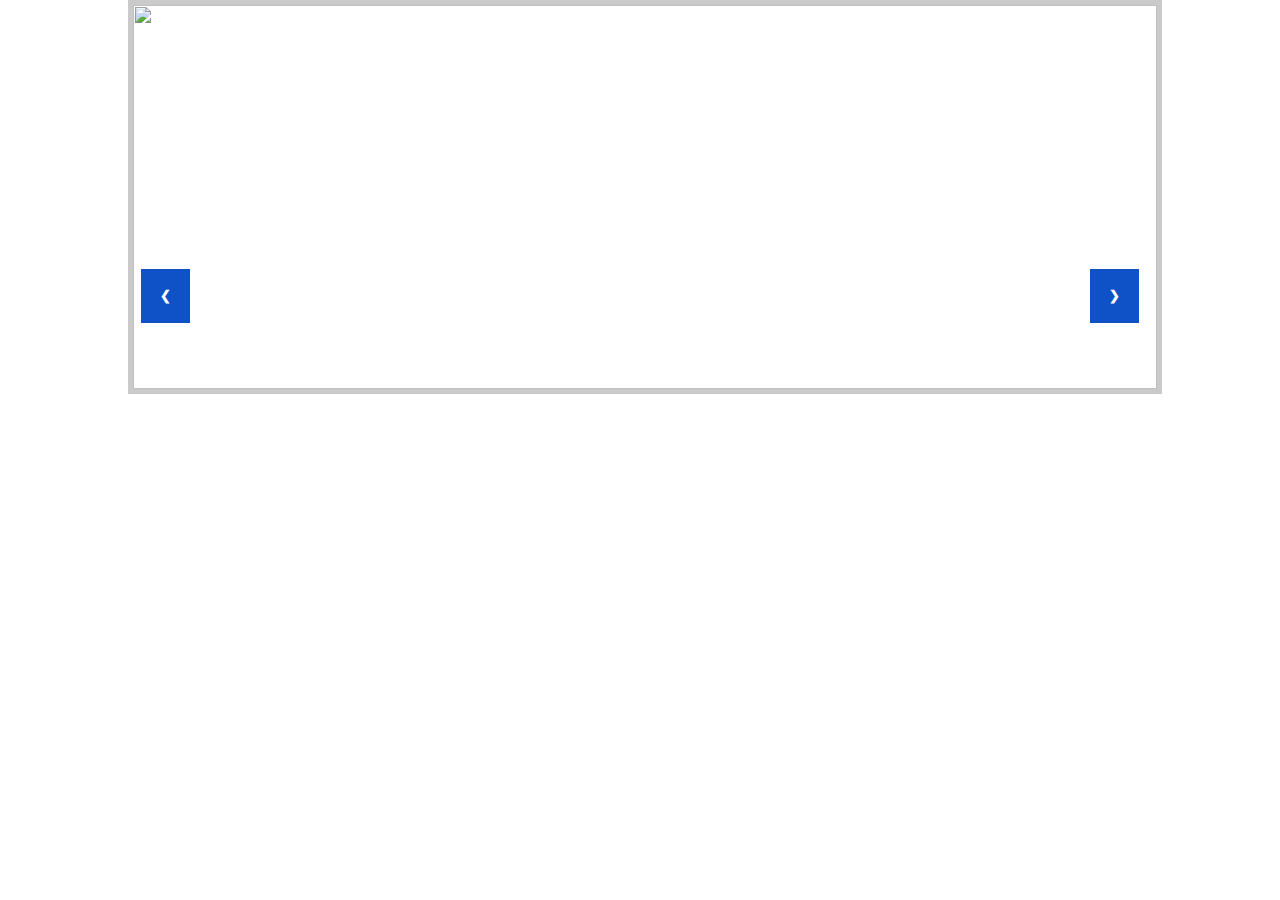
==== academics.html @ aaf808b5 "added more html components" ====
<!DOCTYPE html>
<html lang="en">
<head>
    <meta charset="UTF-8">
    <meta http-equiv="X-UA-Compatible" content="IE=edge">
    <meta name="viewport" content="width=device-width, initial-scale=1.0">
    <link rel="stylesheet" href="design.css">
    <title>Document</title>
</head>
<body>
    <div class="sliding_content">
        <div class="image_container">
            <img src="pics/img10.jpg" alt="" class="slider_img" id="active">
            <img src="pics/img11.jpg" alt="" class="slider_img">
            <img src="pics/img12.jpg" alt="" class="slider_img">
            <img src="pics/img13.jpg" alt="">
        </div>
    </div>
    <span id="next_button">&#10095;</span>
    <span id="prev_button">&#10094;</span>
    <div class="cont1"></div>
    <div class="cont2"></div>
    <div class="cont3"></div>

    <script src="jquery/jquery-3.6.4.min.js"></script>
    <script src="script.js"></script>
</body>
</html>
---- design.css ----
*{
    margin: 0;
    padding: 0;
}
.navbar{
    display: flex;
    justify-content: space-between;
    position: fixed;
    top: 0px;
    left: 0px;
    right: 0px;
    border-bottom: 1px solid black;
    height: 60px;
    align-items: center;
    background-color: #fff;
    z-index: 1;
}
.left_section{
    margin-left: 40px;
}
.right_section{
    margin-right: 40px;
}
.jublee{
    height: 60px;
    margin-left: 50px;
}
.gec_logo{
    height: 50px;
}
.mid_section{
    display: flex;
    align-items: center;
    margin-right: 0px;
}
.lower_navbar{
    display: flex;
    justify-content: space-between;
    margin-top: 61px;
    width: 50%;
    margin-left: 25%;
    height: 50px;
    align-items: center;
}
.lower_navbar_bg{
    width: 100%;
    background-color: rgb(15, 82, 200);
}
.lower_navbar a{
    text-decoration: none;
    color: white;
    font-size: 20px;
}
#dept_dropdown,#about_us_dropdown{
    color: white;
    font-size: 20px;
}
#dept_dropdown,#about_us_dropdown:hover{
    cursor: pointer;
}
#dept_dropdown_show{
    position: absolute;
    top: 111.4px;
    right: 409px;
    border: 1px solid gray;
    background-color: white;
    visibility: hidden;
}
#dept_dropdown_show a{
    text-decoration: none;
    color: rgb(15, 82, 200);
    font-size: 18px;
}
#dept_dropdown_show option{
    border-bottom: 1px solid gray;
    padding: 3px 3px 3px 3px;
}
#dept_dropdown_show option:hover{
    color: white;
    background-color: rgb(15, 82, 200);
}
#about_us_dropdown_show{
    position: absolute;
    top: 111.4px;
    right: 330px;
    border: 1px solid gray;
    background-color: white;
    visibility: hidden;
}
#about_us_dropdown_show a{
    text-decoration: none;
    color: rgb(15, 82, 200);
    font-size: 18px;
}
#about_us_dropdown_show option{
    border-bottom: 1px solid gray;
    padding: 3px 3px 3px 3px;
}
#about_us_dropdown_show option:hover{
    color: white;
    background-color: rgb(15, 82, 200);
}
.sliding_content{
    width:80%;
    height: 30vw;
    position: relative;
    border: 5px solid rgb(203, 202, 202);
    left: 10%;
    overflow: hidden;
    z-index: -1;
}
.slider_img{
    width: 100%;
    height: 100%;
    position: absolute;
}
.slider_img:not(#active){
    left: -100%;
}
#next_button{
    position: absolute;
    top: 21vw;
    right: 11%;
    font-size: 1vw;
    cursor: pointer;
    padding: 1.5vw;
    font-weight: bold;
    background-color: rgb(15, 82, 200);
    color: white;
}
#next_button:active{
    color: rgb(15, 82, 200);
    background-color: white;
}
#prev_button{
    display: inline-block;
    position: absolute;
    top: 21vw;
    left: 11%;
    font-size: 1vw;
    cursor: pointer;
    padding: 1.5vw;
    font-weight: bold;
    background-color: rgb(15, 82, 200);
    color: white;
}
#prev_button:active{
    background-color: white;
    color:rgb(15, 82, 200);
}
@media screen and (max-width:600px){
    #prev_button{
        top: 30.5%;
    }
    #next_button{
        top: 30%;
    }
    #next_button{
        right: 9%;
    }
}
@media screen and (max-width:400px){
    #prev_button{
        top: 20%;
    }
    #next_button{
        top: 20%;
    }
    #next_button{
        right: 9%;
    }
}

@keyframes next1{
    from{
        left: 0%;
    }
    to{
        left: -100%;
    }
}
@keyframes next2{
    from{
        left: 100%;
    }
    to{
        left: 0%;
    }
}
@keyframes prev1{
    from{
        left: 0%;
    }
    to{
        left: 100%;
    }
}
@keyframes prev2{
    from{
        left: -100%;
    }
    to{
        left: 0%;
    }
}
.mid_content{
    margin-left: 20px;
}
.about_us_box{
    margin-top: 20px;
    width: 450px; 
    height: 30vh;
    background-color: rgb(176, 217, 245);
    padding-left: 20px;
    padding-top: 20px;
    border-radius: 10px;
}
h1{
    margin-top: 5px;
}
.about_us_info{
    width: 400px;
    margin-top: 10px;
    font-size: 15px;
    text-align: justify;
}
h2{
    margin-top: 30px;
    background-color: rgb(15, 82, 200);
    color: white;
    width: 100px;
    padding-left: 15px;
}
.vision{
    margin-top: 10px;
    font-size: 15px;
}
.mission_info{
    margin-top: 10px;
}
ol{
    margin-left: 40px;
}

.placement_box{
    position: relative;
    top: -7vw;
    left: 10%;
}
.about_p{
    padding: 1vw;
    position: absolute;
    top: 12vw;
    height: 40px;
    text-align: center;
    background-color: rgb(15, 82, 200);
    color: white;
    border-radius: 1vw;
}
.placement_tree h1{
    text-align: center;
}
.placement_tree_img img{
    position: relative;
    top: 16vw;
    height: 60vw;
    width: 70vw;
}
.placement_info p{
    position: absolute;
    padding: 1vw;
    top: 85vw;
    width: 60vw;
    font-family: Verdana, Geneva, Tahoma, sans-serif;
    text-align: justify;
    font-size: 16px;
    background-color: rgb(107, 168, 237);
    border: 4px solid rgb(68, 144, 230);
    border-radius: 1vw;
}
.library_head{
    margin-left: 4%;
    margin-top: 2%;
}
.library_info{
    position: relative;
    margin-top: 2%;
    margin-left: 4%;
    height: 10vw;
    width: 80vw;
}
.library_info p{
    position: absolute;
    background-color: rgb(107, 168, 237);
    padding: 2vw;
    border-radius: 1vw;
}
.campus_info{
    position: relative;
}
.campus_info h2{
    color: black;
    background: none;
    width: auto;
}
.campus_info img{
    margin-top: 1vw;
    margin-left: 5vw;
    height: 30vw;
    width: 60vw;
}
.campus_info ul{
    margin-left: 1vw;
    margin-top: 1vw;
    font-size: 1.2vw;
    padding: 1vw;
    background-color: rgb(68, 144, 230);
    border-radius: 1vw;
}
.information_technology_dept_info h2{
    margin-top: 2vw;
    margin-left: 1vw;
    background: none;
    width: auto;
    color: black;
}
.information_technology_dept_info img{
    margin-top: 1vw;
    margin-left: 5vw;
    height: 30vw;
    width: 60vw;
}
.information_technology_dept_info ul{
    margin-left: 1vw;
    margin-top: 1vw;
    font-size: 1.2vw;
    padding: 1vw;
    background-color: rgb(68, 144, 230);
    border-radius: 1vw;
}
.computer_department_info h2{
    margin-top: 2vw;
    margin-left: 1vw;
    background: none;
    width: auto;
    color: black;
}
.computer_department_info img{
    margin-top: 1vw;
    margin-left: 5vw;
    height: 30vw;
    width: 60vw;
}
.computer_department_info ul{
    margin-left: 1vw;
    margin-top: 1vw;
    font-size: 1.2vw;
    padding: 1vw;
    background-color: rgb(68, 144, 230);
    border-radius: 1vw;
}
.mechanical_department_info h2{
    margin-top: 2vw;
    margin-left: 1vw;
    background: none;
    width: auto;
    color: black;
}
.mechanical_department_info img{
    margin-top: 1vw;
    margin-left: 5vw;
    height: 30vw;
    width: 60vw;
}
.mechanical_department_info ul{
    margin-left: 1vw;
    margin-top: 1vw;
    font-size: 1.2vw;
    padding: 1vw;
    background-color: rgb(68, 144, 230);
    border-radius: 1vw;
}
.electronics_and_telecom_dept_info h2{
    margin-top: 2vw;
    margin-left: 1vw;
    background: none;
    width: auto;
    color: black;
}
.electronics_and_telecom_dept_info img{
    margin-top: 1vw;
    margin-left: 5vw;
    height: 30vw;
    width: 60vw;
}
.electronics_and_telecom_dept_info ul{
    margin-left: 1vw;
    margin-top: 1vw;
    font-size: 1.2vw;
    padding: 1vw;
    background-color: rgb(68, 144, 230);
    border-radius: 1vw;
}
.civil_dept_info h2{
    margin-top: 2vw;
    margin-left: 1vw;
    background: none;
    width: auto;
    color: black;
}
.civil_dept_info img{
    margin-top: 1vw;
    margin-left: 5vw;
    height: 30vw;
    width: 60vw;
}
.civil_dept_info ul{
    margin-left: 1vw;
    margin-top: 1vw;
    font-size: 1.2vw;
    padding: 1vw;
    background-color: rgb(68, 144, 230);
    border-radius: 1vw;
}
li{
    margin-left: 1vw;
}
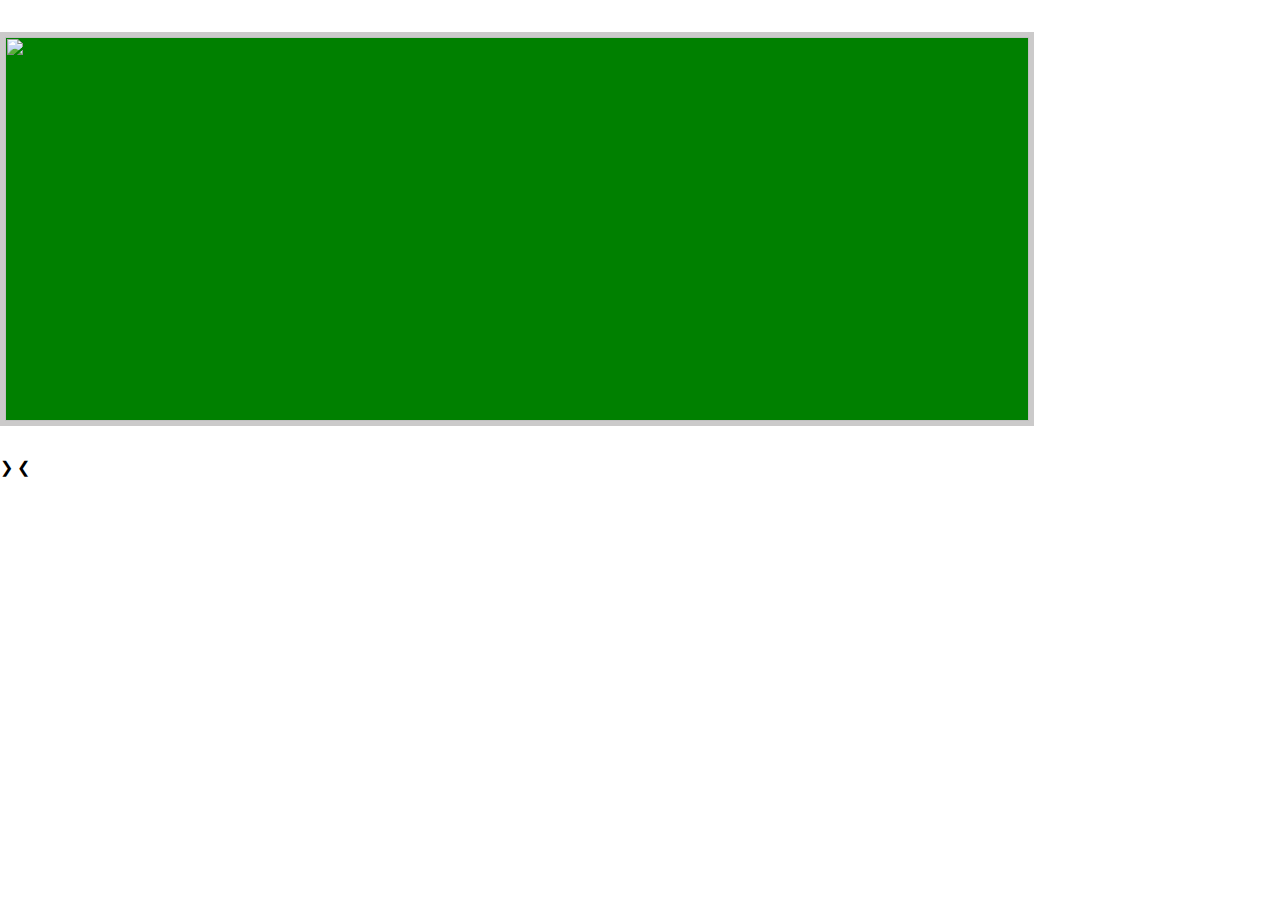
==== commit 9fe488d7: "update library.html" ====
--- a/academics.html
+++ b/academics.html
@@ -4,8 +4,20 @@
     <meta charset="UTF-8">
     <meta http-equiv="X-UA-Compatible" content="IE=edge">
     <meta name="viewport" content="width=device-width, initial-scale=1.0">
-    <link rel="stylesheet" href="design.css">
+    <!-- <link rel="stylesheet" href="design.css"> -->
     <title>Document</title>
+        <!-- BOOTSTRAP -->
+        <link href="https://cdn.jsdelivr.net/npm/bootstrap@5.3.0-alpha3/dist/css/bootstrap.min.css" rel="stylesheet" integrity="sha384-KK94CHFLLe+nY2dmCWGMq91rCGa5gtU4mk92HdvYe+M/SXH301p5ILy+dN9+nJOZ" crossorigin="anonymous">
+    
+        <!-- Fontawesome -->
+        <script src="https://kit.fontawesome.com/cbe5eee2e7.js" crossorigin="anonymous"></script>
+    
+        <link rel="stylesheet" href="design.css">
+    
+                <!-- CSS LINK -->
+        <link rel="stylesheet" href="./css/style.css">
+    
+    
 </head>
 <body>
     <div class="sliding_content">
@@ -24,5 +36,6 @@
 
     <script src="jquery/jquery-3.6.4.min.js"></script>
     <script src="script.js"></script>
+    <script src="https://cdn.jsdelivr.net/npm/bootstrap@5.3.0-alpha3/dist/js/bootstrap.bundle.min.js" integrity="sha384-ENjdO4Dr2bkBIFxQpeoTz1HIcje39Wm4jDKdf19U8gI4ddQ3GYNS7NTKfAdVQSZe" crossorigin="anonymous"></script>
 </body>
 </html>--- a/design.css
+++ b/design.css
@@ -2,112 +2,38 @@
     margin: 0;
     padding: 0;
 }
-.navbar{
-    display: flex;
-    justify-content: space-between;
-    position: fixed;
-    top: 0px;
-    left: 0px;
-    right: 0px;
-    border-bottom: 1px solid black;
-    height: 60px;
-    align-items: center;
-    background-color: #fff;
-    z-index: 1;
-}
-.left_section{
-    margin-left: 40px;
-}
-.right_section{
-    margin-right: 40px;
-}
-.jublee{
-    height: 60px;
-    margin-left: 50px;
-}
-.gec_logo{
-    height: 50px;
-}
-.mid_section{
-    display: flex;
-    align-items: center;
-    margin-right: 0px;
-}
-.lower_navbar{
-    display: flex;
-    justify-content: space-between;
-    margin-top: 61px;
-    width: 50%;
-    margin-left: 25%;
-    height: 50px;
-    align-items: center;
-}
-.lower_navbar_bg{
-    width: 100%;
-    background-color: rgb(15, 82, 200);
-}
-.lower_navbar a{
-    text-decoration: none;
-    color: white;
-    font-size: 20px;
-}
-#dept_dropdown,#about_us_dropdown{
-    color: white;
-    font-size: 20px;
-}
-#dept_dropdown,#about_us_dropdown:hover{
-    cursor: pointer;
-}
-#dept_dropdown_show{
-    position: absolute;
-    top: 111.4px;
-    right: 409px;
-    border: 1px solid gray;
-    background-color: white;
-    visibility: hidden;
-}
-#dept_dropdown_show a{
-    text-decoration: none;
-    color: rgb(15, 82, 200);
-    font-size: 18px;
-}
-#dept_dropdown_show option{
-    border-bottom: 1px solid gray;
-    padding: 3px 3px 3px 3px;
-}
-#dept_dropdown_show option:hover{
-    color: white;
-    background-color: rgb(15, 82, 200);
-}
-#about_us_dropdown_show{
-    position: absolute;
-    top: 111.4px;
-    right: 330px;
-    border: 1px solid gray;
-    background-color: white;
-    visibility: hidden;
-}
-#about_us_dropdown_show a{
-    text-decoration: none;
-    color: rgb(15, 82, 200);
-    font-size: 18px;
-}
-#about_us_dropdown_show option{
-    border-bottom: 1px solid gray;
-    padding: 3px 3px 3px 3px;
-}
-#about_us_dropdown_show option:hover{
-    color: white;
-    background-color: rgb(15, 82, 200);
+
+/* Library */
+
+.library-main{
+    /* background: #000; */
+    min-height: 100vh;
+}
+
+.library-content{
+    /* background: red; */
+    /* overflow-x: auto; */
+    min-height: 100vh;
+    padding: 2rem 0;
+    margin-bottom: 2rem;
+}
+.about-library{
+    min-height: 50vh;
+    /* background: blue; */
 }
 .sliding_content{
+    position: relative;
     width:80%;
     height: 30vw;
-    position: relative;
     border: 5px solid rgb(203, 202, 202);
-    left: 10%;
+    /* left: 10%; */
     overflow: hidden;
-    z-index: -1;
+    /* z-index: -1; */
+    margin: 2rem 0;
+    background: green;
+}
+.image-container{
+    position: relative;
 }
 .slider_img{
     width: 100%;
@@ -117,10 +43,9 @@
 .slider_img:not(#active){
     left: -100%;
 }
-#next_button{
+.carousel-btn{
     position: absolute;
-    top: 21vw;
-    right: 11%;
+    top: 45%;
     font-size: 1vw;
     cursor: pointer;
     padding: 1.5vw;
@@ -128,21 +53,17 @@
     background-color: rgb(15, 82, 200);
     color: white;
 }
+
+#next_button{
+    right: 3%;
+}
 #next_button:active{
     color: rgb(15, 82, 200);
     background-color: white;
 }
 #prev_button{
-    display: inline-block;
-    position: absolute;
-    top: 21vw;
-    left: 11%;
-    font-size: 1vw;
-    cursor: pointer;
-    padding: 1.5vw;
-    font-weight: bold;
-    background-color: rgb(15, 82, 200);
-    color: white;
+    /* top: 21vw; */
+    left: 3%;
 }
 #prev_button:active{
     background-color: white;
@@ -283,14 +204,14 @@
     margin-top: 2%;
 }
 .library_info{
-    position: relative;
+    /* position: relative; */
     margin-top: 2%;
-    margin-left: 4%;
+    /* margin-left: 4%; */
     height: 10vw;
     width: 80vw;
 }
 .library_info p{
-    position: absolute;
+    /* position: absolute; */
     background-color: rgb(107, 168, 237);
     padding: 2vw;
     border-radius: 1vw;
--- a/design.css
+++ b/design.css
@@ -2,112 +2,38 @@
     margin: 0;
     padding: 0;
 }
-.navbar{
-    display: flex;
-    justify-content: space-between;
-    position: fixed;
-    top: 0px;
-    left: 0px;
-    right: 0px;
-    border-bottom: 1px solid black;
-    height: 60px;
-    align-items: center;
-    background-color: #fff;
-    z-index: 1;
-}
-.left_section{
-    margin-left: 40px;
-}
-.right_section{
-    margin-right: 40px;
-}
-.jublee{
-    height: 60px;
-    margin-left: 50px;
-}
-.gec_logo{
-    height: 50px;
-}
-.mid_section{
-    display: flex;
-    align-items: center;
-    margin-right: 0px;
-}
-.lower_navbar{
-    display: flex;
-    justify-content: space-between;
-    margin-top: 61px;
-    width: 50%;
-    margin-left: 25%;
-    height: 50px;
-    align-items: center;
-}
-.lower_navbar_bg{
-    width: 100%;
-    background-color: rgb(15, 82, 200);
-}
-.lower_navbar a{
-    text-decoration: none;
-    color: white;
-    font-size: 20px;
-}
-#dept_dropdown,#about_us_dropdown{
-    color: white;
-    font-size: 20px;
-}
-#dept_dropdown,#about_us_dropdown:hover{
-    cursor: pointer;
-}
-#dept_dropdown_show{
-    position: absolute;
-    top: 111.4px;
-    right: 409px;
-    border: 1px solid gray;
-    background-color: white;
-    visibility: hidden;
-}
-#dept_dropdown_show a{
-    text-decoration: none;
-    color: rgb(15, 82, 200);
-    font-size: 18px;
-}
-#dept_dropdown_show option{
-    border-bottom: 1px solid gray;
-    padding: 3px 3px 3px 3px;
-}
-#dept_dropdown_show option:hover{
-    color: white;
-    background-color: rgb(15, 82, 200);
-}
-#about_us_dropdown_show{
-    position: absolute;
-    top: 111.4px;
-    right: 330px;
-    border: 1px solid gray;
-    background-color: white;
-    visibility: hidden;
-}
-#about_us_dropdown_show a{
-    text-decoration: none;
-    color: rgb(15, 82, 200);
-    font-size: 18px;
-}
-#about_us_dropdown_show option{
-    border-bottom: 1px solid gray;
-    padding: 3px 3px 3px 3px;
-}
-#about_us_dropdown_show option:hover{
-    color: white;
-    background-color: rgb(15, 82, 200);
+
+/* Library */
+
+.library-main{
+    /* background: #000; */
+    min-height: 100vh;
+}
+
+.library-content{
+    /* background: red; */
+    /* overflow-x: auto; */
+    min-height: 100vh;
+    padding: 2rem 0;
+    margin-bottom: 2rem;
+}
+.about-library{
+    min-height: 50vh;
+    /* background: blue; */
 }
 .sliding_content{
+    position: relative;
     width:80%;
     height: 30vw;
-    position: relative;
     border: 5px solid rgb(203, 202, 202);
-    left: 10%;
+    /* left: 10%; */
     overflow: hidden;
-    z-index: -1;
+    /* z-index: -1; */
+    margin: 2rem 0;
+    background: green;
+}
+.image-container{
+    position: relative;
 }
 .slider_img{
     width: 100%;
@@ -117,10 +43,9 @@
 .slider_img:not(#active){
     left: -100%;
 }
-#next_button{
+.carousel-btn{
     position: absolute;
-    top: 21vw;
-    right: 11%;
+    top: 45%;
     font-size: 1vw;
     cursor: pointer;
     padding: 1.5vw;
@@ -128,21 +53,17 @@
     background-color: rgb(15, 82, 200);
     color: white;
 }
+
+#next_button{
+    right: 3%;
+}
 #next_button:active{
     color: rgb(15, 82, 200);
     background-color: white;
 }
 #prev_button{
-    display: inline-block;
-    position: absolute;
-    top: 21vw;
-    left: 11%;
-    font-size: 1vw;
-    cursor: pointer;
-    padding: 1.5vw;
-    font-weight: bold;
-    background-color: rgb(15, 82, 200);
-    color: white;
+    /* top: 21vw; */
+    left: 3%;
 }
 #prev_button:active{
     background-color: white;
@@ -283,14 +204,14 @@
     margin-top: 2%;
 }
 .library_info{
-    position: relative;
+    /* position: relative; */
     margin-top: 2%;
-    margin-left: 4%;
+    /* margin-left: 4%; */
     height: 10vw;
     width: 80vw;
 }
 .library_info p{
-    position: absolute;
+    /* position: absolute; */
     background-color: rgb(107, 168, 237);
     padding: 2vw;
     border-radius: 1vw;
--- a/css/style.css
+++ b/css/style.css
@@ -0,0 +1,226 @@
+:root{
+    --white: #F6F1F1;
+    --black: #000000;
+    --blue-light: #19A7CE;
+    --blue-dark: #0f52c8;
+}
+*{
+    margin: 0;
+    padding: 0;
+}
+html{
+    background: #fff;
+    max-width: 100vw;
+    overflow-x: hidden;
+}
+
+
+.flex-col-center{
+    display: flex;
+    flex-direction: column;
+    align-items: center;
+    justify-content: center;
+}
+
+.flex-row-center{
+    display: flex;
+    flex-direction: row;
+    align-items: center;
+    justify-content: center;
+}
+
+/* Home Page */
+
+.home-section header{
+    height: 15vh;
+    width: 100vw;
+}
+/* Home-Header */
+.home-section header{
+    position: relative;
+}
+.header-logos{
+    height: 100%;
+    display: flex;
+    align-items: center;
+}
+.header-logos img{
+    height: 75px;
+}
+.header-location{
+    /* float: right; */
+    padding: 1rem;
+    margin-right: 1rem;
+    height: 100%;
+    position: absolute;
+    bottom: 0;
+    right: 0;
+    justify-content: baseline;
+}
+.header-location i{
+    font-size: 3rem;
+}
+.location{
+    margin-right: 1rem;
+    text-align: right;
+    padding: 0.5rem;
+}
+.location h3{
+    font-size: 1rem;
+}
+/* Home-Navbar */
+.navbar{
+    padding: 0;
+}
+.container-fluid{
+    background: var(--blue-dark);
+    padding: 1rem 0.5rem;
+    /* position: sticky; */
+}
+.nav-item a:hover{
+    text-shadow: 0 0 0 #000;
+}
+.nav-item a{
+    color: #fff;
+    text-shadow: 1px 1px 4px #000;
+    font-size: 1.2rem;
+}
+.set-align-start{
+    flex-direction: column;
+    align-items: start;
+}
+.nav-item{
+    margin: 0 2rem;
+}
+.dropdown-menu{
+    background: var(--white);
+    padding: 0;
+    border-radius: 0;
+}
+.dropdown-item:hover{
+    text-shadow: 1px 1px 2px black;
+    background: var(--blue-dark);
+}
+
+/* Carousel */
+.carouselExampleSlidesOnly{
+    background: #000;
+}
+.carousel-item img{
+    max-height: 75vh;
+    object-fit: cover;
+    width: 100%;
+}
+
+/* Home-about */
+.home-about-section{
+    padding: 2rem;
+    background: var(--white);
+}
+.home-about-grid-container{
+    margin: 0;
+    padding: 1rem;
+}
+.home-about-grid-container .home-about-col{
+    max-height: 60vh;
+    overflow: auto;
+}
+.home-about h3{
+    display: inline-block;
+    font-size: 1.5rem;
+    margin-bottom: 0.5rem;
+}
+/* right-side */
+.home-about-right{
+    padding: 0 3rem;
+    background: var(--white);
+}
+.home-about-right h1{
+    color: var(--blue-dark);
+    border-bottom: 4px solid var(--blue-dark);
+}
+.home-about-right img{
+    height: 250px;
+    float: right;
+    margin-left: 1rem;
+}
+
+/* left-side */
+    .home-about-left h1{
+        color: var(--blue-dark);
+        border-bottom: 4px solid var(--blue-dark);
+    }
+    .home-about-left h3{
+        color: var(--blue-dark);
+    }
+
+/* notice */
+.notice-event{
+    padding: 1rem;
+}
+.notice-content{
+    background: var(--white);
+    max-width: 90%;
+}
+.notice-content h3{
+    padding: 0.2rem 0.6rem;
+    margin-bottom: 1rem;
+    border-bottom: 4px solid var(--blue-dark);
+}
+.notice-content ul{
+    padding: 0.5rem 0;
+    margin: 0;
+}
+.notice-content li{
+    width: 100%;
+    padding: 0 1rem;
+    margin-bottom: 1.5rem;
+}
+.notice-event-section{
+    padding: 2.5rem;
+}
+.notice-event-content{
+    padding: 1rem;
+    margin-bottom: 1.5rem;
+}
+.notice-event-content a:hover{
+    color: blue;
+}
+.notice-event-content a{
+    text-decoration: none;
+    color: black;
+}
+
+/* fOOTER */
+.footer-content{
+    background: #000;
+    padding: 1rem;
+}
+.icon-box i{
+    margin: 1rem;
+    border-radius: 50%;
+    font-size: 1.7rem;
+    color: white;
+}
+.link-box{
+    padding: 0.5rem;
+}
+.link-box span{
+    color: white;
+}
+.link-box a{
+    margin: 0.5rem;
+    padding: 0.5rem;
+    font-size: 1.1rem;
+    text-decoration: none;
+    color: white;
+}
+
+@media (max-width: 585px){
+    .header-location{
+        display: none;
+    }
+    .home-about-right{
+        margin-top: 2.5rem;
+    }
+}
